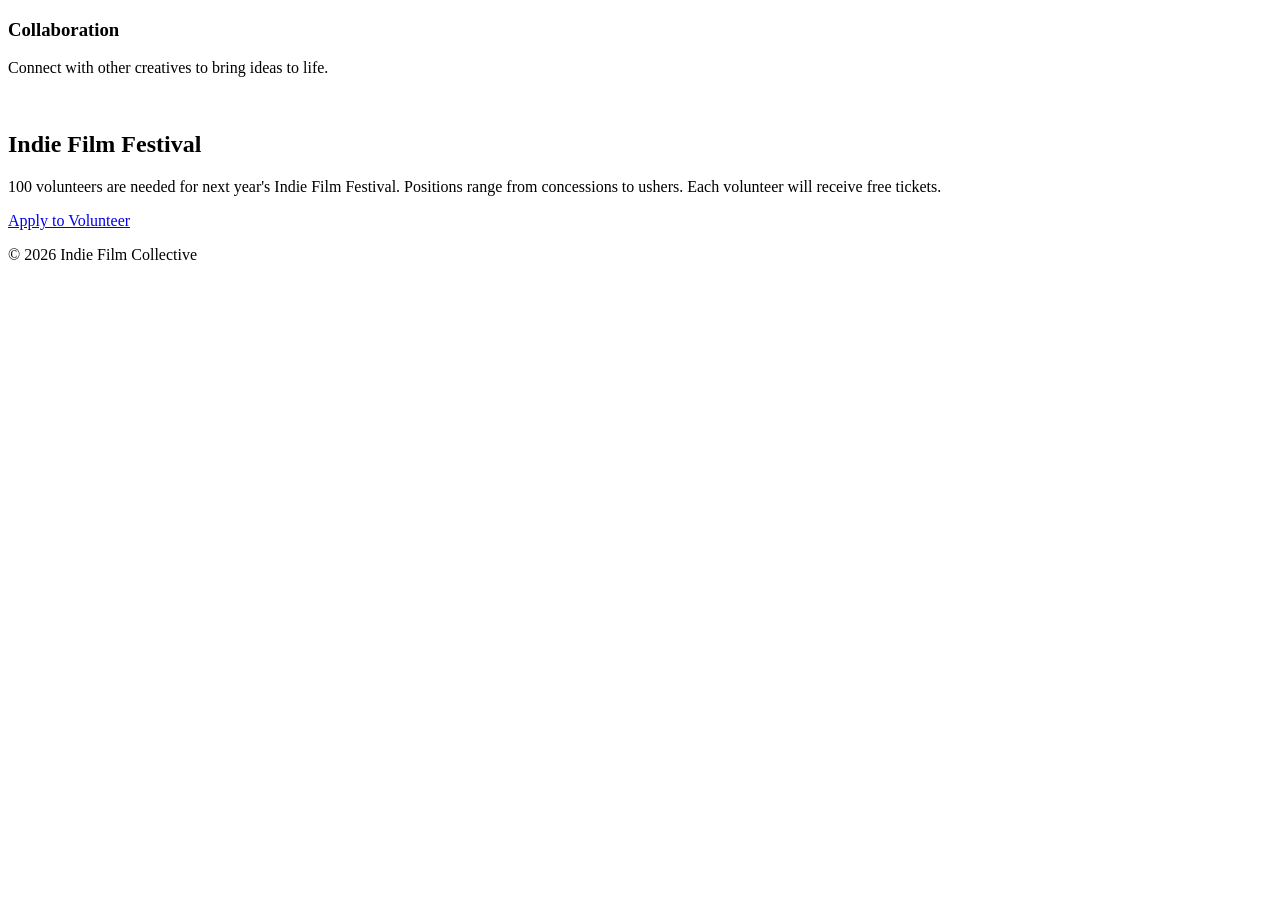
==== collaborations.html @ 0d81fa1e "Created Additional Pages and Began Transferring HTML Content Creation of Collaborations.html, screen" ====
<!DOCTYPE html>
<html lang="en">
<head>
    <meta charset="UTF-8">
    <meta name="viewport" content="width=device-width, initial-scale=1.0">
    <title>Indie Film Collective - Collaborations</title>
</head>
<body>
    <main>
        <section id="collaborations">
            <h3>Collaboration</h3>
            <p>Connect with other creatives to bring ideas to life.</p>
            <img src="images/collaboration.jpg" width="500" alt="">
        </section>
    </main>
<aside>
    <h2>Indie Film Festival</h2>
    <p>100 volunteers are needed for next year's Indie Film Festival. Positions range from concessions to ushers. Each volunteer will receive free tickets.</p>
    <a href="#">Apply to Volunteer</a>
</aside>
<footer>
    <p>&copy; 2026 Indie Film Collective</p>
</footer>
</body>
</html>
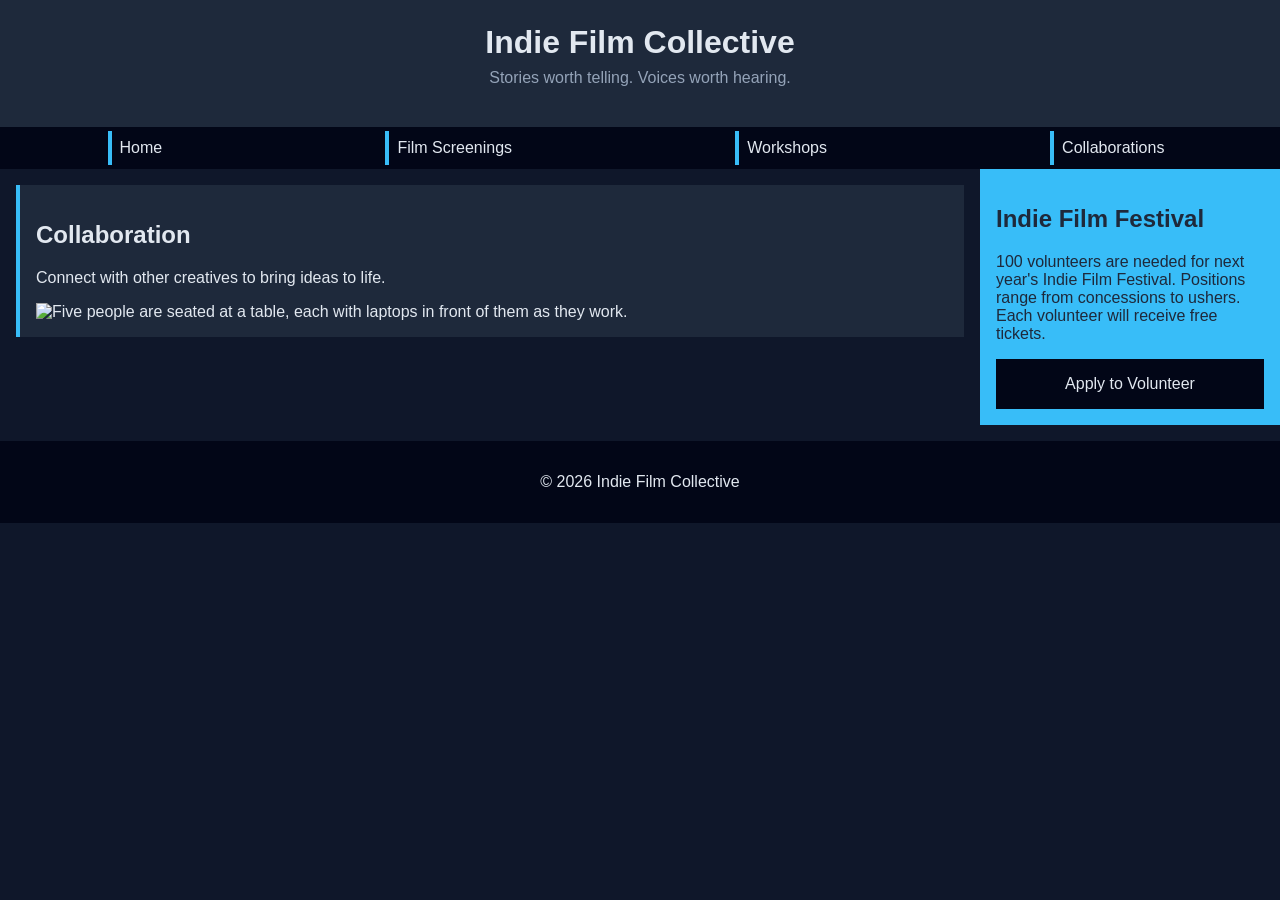
==== commit 20729cb5: "Responsive CSS added, as well as alt image descriptions; read-me written" ====
--- a/collaborations.html
+++ b/collaborations.html
@@ -4,15 +4,28 @@
     <meta charset="UTF-8">
     <meta name="viewport" content="width=device-width, initial-scale=1.0">
     <title>Indie Film Collective - Collaborations</title>
+    <link rel="stylesheet" href="styles.css">
 </head>
 <body>
-    <main>
-        <section id="collaborations">
-            <h3>Collaboration</h3>
-            <p>Connect with other creatives to bring ideas to life.</p>
-            <img src="images/collaboration.jpg" width="500" alt="">
-        </section>
-    </main>
+<header>
+    <h1>Indie Film Collective</h1>
+    <p>Stories worth telling. Voices worth hearing.</p>
+</header>
+<nav>
+    <ul>
+        <li><a href="index.html">Home</a></li>
+        <li><a href="screenings.html">Film Screenings</a></li>
+        <li><a href="workshops.html">Workshops</a></li>
+        <li><a href="collaborations.html">Collaborations</a></li>
+    </ul>
+</nav>
+<main>
+    <section id="collaborations">
+        <h2>Collaboration</h2>
+        <p>Connect with other creatives to bring ideas to life.</p>
+        <img src="images/collaboration.jpg" width="500" alt="Five people are seated at a table, each with laptops in front of them as they work.">
+    </section>
+</main>
 <aside>
     <h2>Indie Film Festival</h2>
     <p>100 volunteers are needed for next year's Indie Film Festival. Positions range from concessions to ushers. Each volunteer will receive free tickets.</p>
--- a/styles.css
+++ b/styles.css
@@ -0,0 +1,130 @@
+/* CSS by Christina Carrasquilla, iteration by Kaitlyn Ely */
+
+/* ===== Color Palette ===== 
+
+    backgound: #0f172a;
+    nav-footer: #020617;
+    card: #1e293b;
+    text-main: #e2e8f0;
+    text-muted: #94a3b8;
+    accent: #38bdf8;
+}
+*/
+
+/* ===== GLOBAL (Base) Styles ===== */
+body {
+    font-family: Helvetica, Arial, sans-serif;
+    margin: 0;
+    background-color: #0f172a;
+    color: #e2e8f0;
+    min-width:500px;
+    display:grid;
+    grid-template-columns:1fr;
+}
+
+header {
+    background-color: #1e293b;
+    text-align: center;
+    padding: 1.5rem;
+}
+
+header h1 {
+    margin: 0;
+}
+
+header p {
+    margin-top: 0.5rem;
+    color: #94a3b8;
+}
+
+nav {
+    background-color: #020617;
+}
+
+nav ul {
+    list-style: none;
+    margin: 0;
+    padding: 0;
+}
+
+nav a {
+    color: #e2e8f0;
+    text-decoration: none;
+    padding: 0.5rem;
+    display: block;
+    border-left: 4px solid #38bdf8;
+    margin: .25rem;
+}
+
+nav a:hover {
+    background-color: #334155;
+}
+
+main {
+    padding: 1rem;
+}
+
+img {
+    width:100%;
+}
+
+#screenings, #workshops, #collaborations {
+    background-color: #1e293b;
+    padding: 1rem;
+    padding: 1rem;
+    border-left: 4px solid #38bdf8;
+}
+
+aside {
+    background-color: #38bdf8;
+    color: #1e293b;
+    padding: 1rem;
+    padding: 1rem;
+}
+
+a {
+    display:block;
+    background-color:#020617;
+    color:#e2e8f0;
+    padding:1rem 2rem;
+    text-decoration:none;
+    text-align:center;
+}
+a:hover {
+    color:#020617;
+    background-color:#e2e8f0;
+}
+
+footer {
+    background-color: #020617;
+    text-align: center;
+    padding: 1rem;
+    margin-top: 1rem;
+}
+
+/* ===== Media Query (Medium) ===== */
+/* write a media query for a screen with at least 800px */
+/* change the body's grid template to 1fr 300px */
+/* target the header, nav, and footer and style their grid-column to 1/-1 */
+/* target the nav and display it flex, spaceed around */
+/* target the .card-row to display flex */
+/* target the sections in .card-row witha width for 30% */
+
+@media screen and (min-width: 800px){
+    body{
+        grid-template-columns: 1fr 300px;
+    }
+    header, nav, footer{
+        grid-column: 1/-1;
+    }
+    nav ul{
+        display: flex;
+        justify-content: space-around;
+    }
+    .card-row{
+        display: flex;
+    }
+    .card-row section{
+        width: 30%;
+    }
+}
